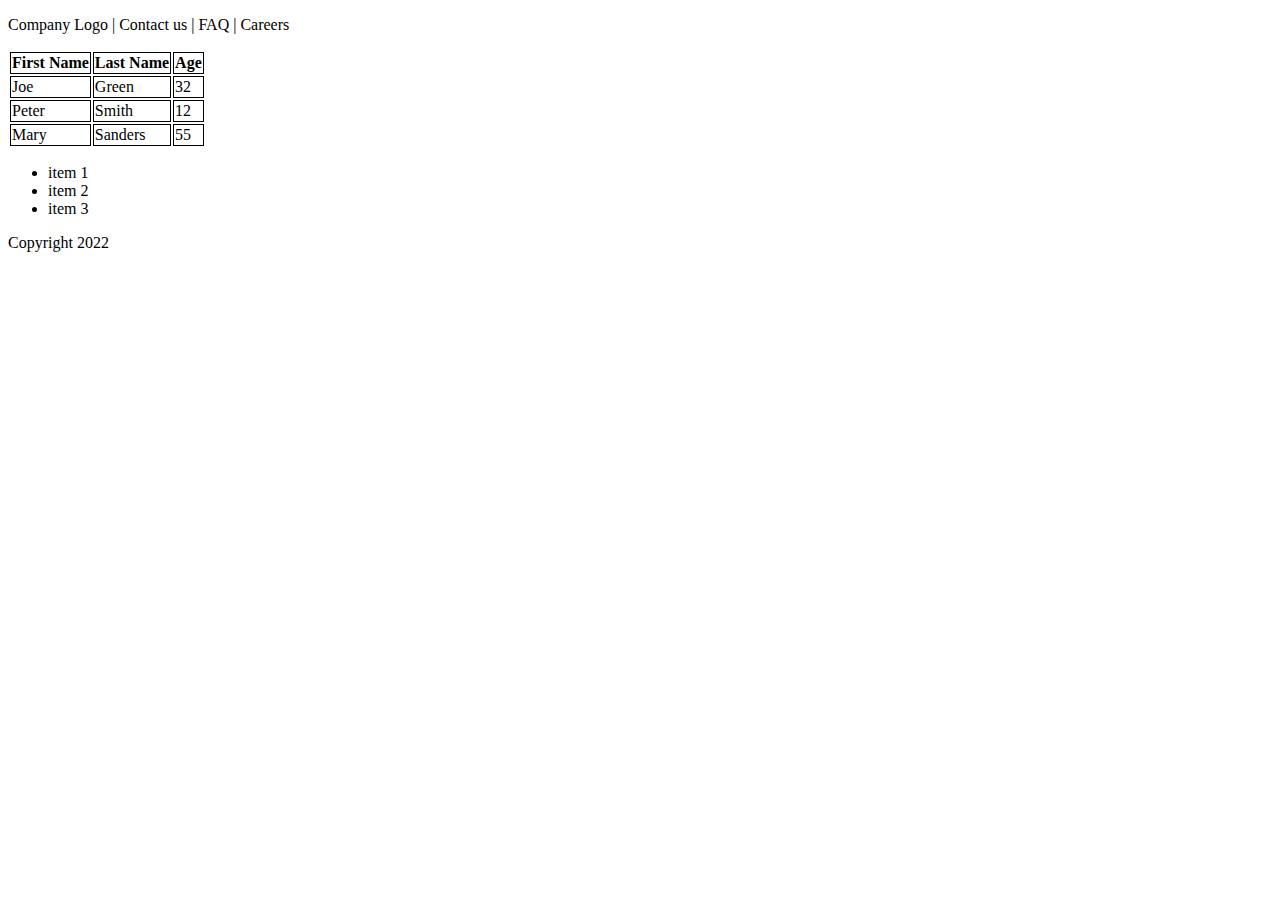
==== Websites/ex1/index.html @ e00a0640 "Create html" ====
<!DOCTYPE html>
<html lang="en">
<head>
    <meta charset="UTF-8">
    <meta http-equiv="X-UA-Compatible" content="IE=edge">
    <meta name="viewport" content="width=device-width, initial-scale=1.0">
    <title>Document</title>
    <link rel="stylesheet" href="style.css">
    
   <body>
    <div class= "header"> 
        <P>
            Company Logo | Contact us | FAQ | Careers

        </P>
    </div>
    <div class="Table"> 
        <table>
            <tr>
                <th>First Name</th>
                <th>Last Name</th>
                <th>Age</th>
            </tr>
            <tr>
                <td>Joe</td>
                <td>Green</td>
                <td>32</td>
            </tr>
            <tr>
                <td>Peter</td>
                <td>Smith</td>
                <td>12</td>
            </tr>
            <tr>
                <td>Mary</td>
                <td>Sanders</td>
                <td>55</td>
            </tr>
        </table>
    <div class=" list">
        <ul>
            <li>item 1</li>
            <li>item 2</li>
            <li>item 3</li>
        </ul>
    </div>
    <div class="bottom">Copyright 2022</div>
    </div>
    <div>
   </body>
---- Websites/ex1/style.css ----
.table, th, td {
    border: 1px solid;
    border-collapse: collapse;
}

.header.round {
    border: 2px solid red;
    border-radius: 10px;
    padding: 5px;
}
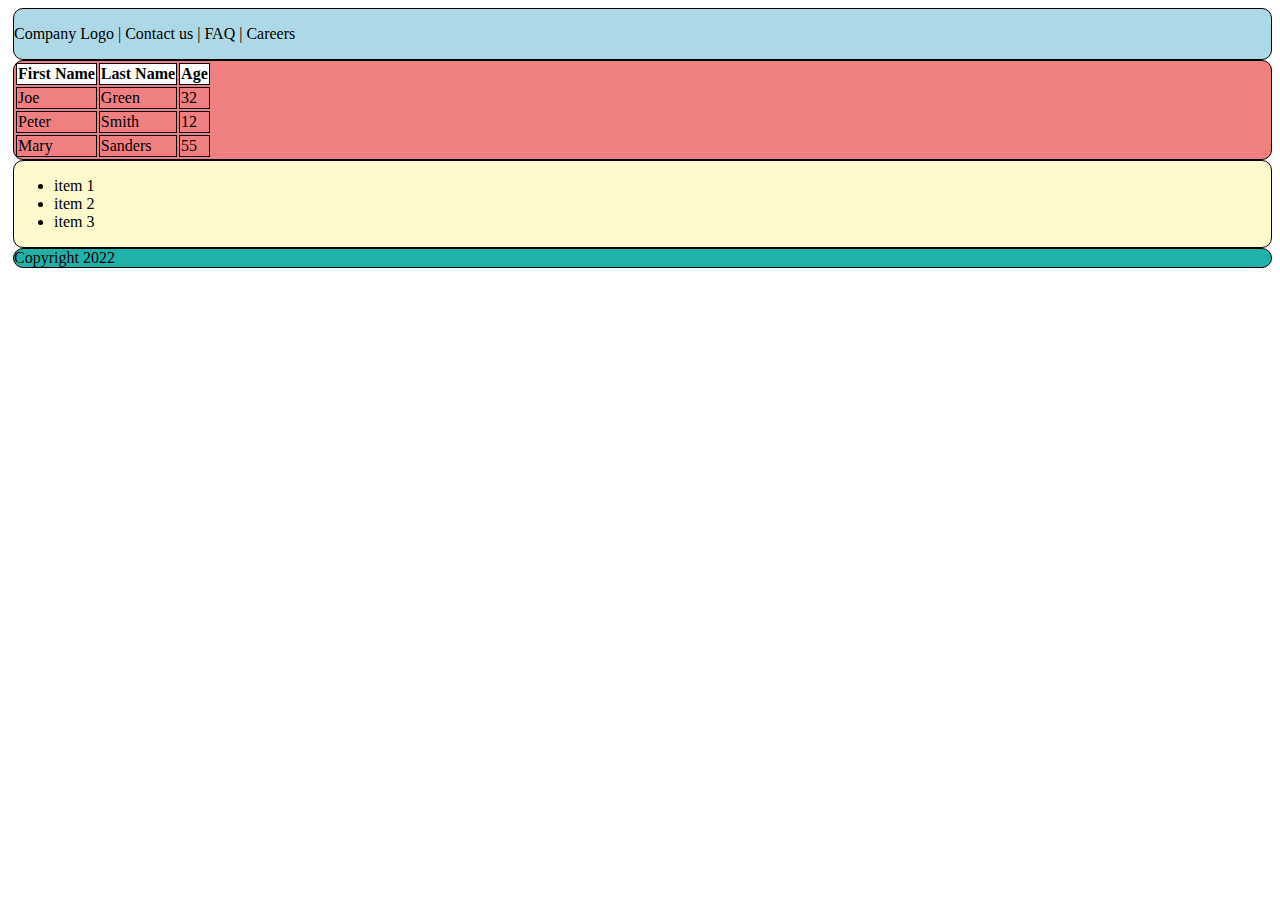
==== commit 860022b2: "Update css" ====
--- a/Websites/ex1/index.html
+++ b/Websites/ex1/index.html
@@ -37,6 +37,8 @@
                 <td>55</td>
             </tr>
         </table>
+    </div>
+    
     <div class=" list">
         <ul>
             <li>item 1</li>
@@ -44,6 +46,7 @@
             <li>item 3</li>
         </ul>
     </div>
+
     <div class="bottom">Copyright 2022</div>
     </div>
     <div>
--- a/Websites/ex1/style.css
+++ b/Websites/ex1/style.css
@@ -3,8 +3,40 @@
     border-collapse: collapse;
 }
 
-.header.round {
-    border: 2px solid red;
+.header {
+    border: 1px solid black;
+    background-color: lightblue;
     border-radius: 10px;
-    padding: 5px;
+    border-width: 1px;
+    margin-left: 5px;
+    font-weight: 20px;
+    
+
+}
+
+.Table {
+    border: 1px solid black;
+    background-color: lightcoral;
+    border-radius: 10px;
+    border-width: 1px;
+    margin-left: 5px;
+    
+}
+th{
+    background-color: white;
+}
+.list {
+    border: 1px solid black;
+    background-color: lemonchiffon;
+    border-radius: 10px;
+    border-width: 1px;
+    margin-left: 5px;
+}
+
+.bottom {
+    border: 1px solid black;
+    background-color: lightseagreen;
+    border-radius: 10px;
+    border-width: 1px;
+    margin-left: 5px; 
 }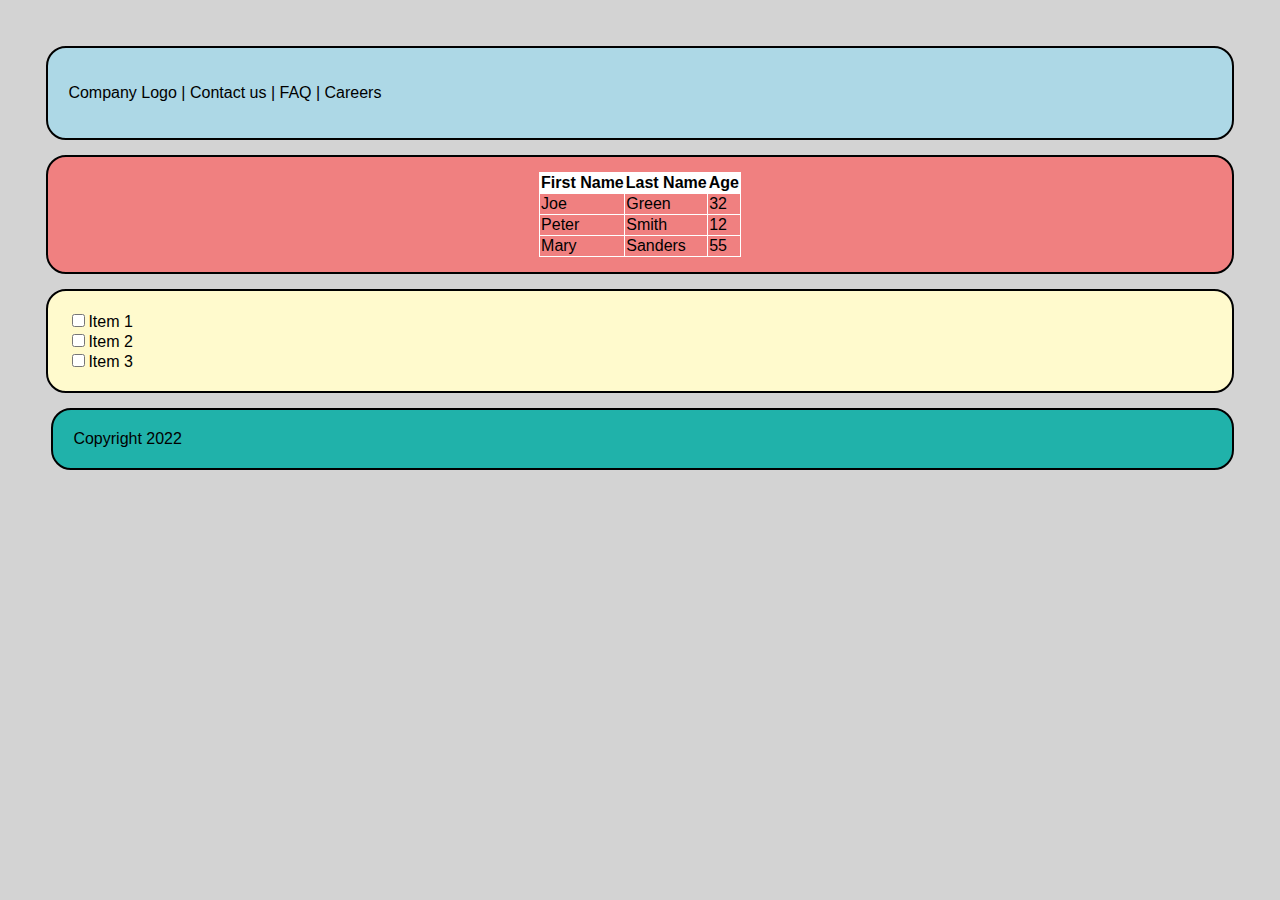
==== commit cd488c89: "Update/css" ====
--- a/Websites/ex1/index.html
+++ b/Websites/ex1/index.html
@@ -14,8 +14,9 @@
 
         </P>
     </div>
+
     <div class="Table"> 
-        <table>
+        <table class="table1">
             <tr>
                 <th>First Name</th>
                 <th>Last Name</th>
@@ -40,11 +41,12 @@
     </div>
     
     <div class=" list">
-        <ul>
-            <li>item 1</li>
-            <li>item 2</li>
-            <li>item 3</li>
-        </ul>
+        
+            <input type="checkbox">Item 1 <br>
+            <input type="checkbox">Item 2 <br>
+            <input type="checkbox">Item 3 <br>
+    
+    
     </div>
 
     <div class="bottom">Copyright 2022</div>
--- a/Websites/ex1/style.css
+++ b/Websites/ex1/style.css
@@ -1,14 +1,22 @@
-.table, th, td {
-    border: 1px solid;
+html {
+    background-color: lightgrey;
+    margin: 3%;
+    font-family: Arial, Helvetica, sans-serif;
+}
+/* .table {
+    border: 1px solid white;
     border-collapse: collapse;
+} */
+ td {
+    border: 1px solid white;
+    /* border-collapse: collapse; */
 }
-
 .header {
     border: 1px solid black;
     background-color: lightblue;
-    border-radius: 10px;
-    border-width: 1px;
-    margin-left: 5px;
+    border-radius: 20px;
+    border-width: 2px;
+    padding: 20px;
     font-weight: 20px;
     
 
@@ -17,26 +25,43 @@
 .Table {
     border: 1px solid black;
     background-color: lightcoral;
-    border-radius: 10px;
-    border-width: 1px;
+    border-radius: 20px;
+    border-width: 2px;
     margin-left: 5px;
+    border-collapse: collapse;
+    margin: 15px 0px;
     
 }
+
+.table1 {
+    /* background-color: lightcoral; */
+        border: 1px solid white;
+        border-collapse: collapse;
+        margin: 15px 5px;
+        margin-left: auto;
+        margin-right: auto;
+
+    }
+
+
 th{
     background-color: white;
 }
 .list {
     border: 1px solid black;
     background-color: lemonchiffon;
-    border-radius: 10px;
-    border-width: 1px;
-    margin-left: 5px;
+    border-radius: 20px;
+    border-width: 2px;
+    margin: 15px 0px;
+    padding: 20px;
+
 }
 
 .bottom {
     border: 1px solid black;
     background-color: lightseagreen;
-    border-radius: 10px;
-    border-width: 1px;
+    border-radius: 20px;
+    border-width: 2px;
     margin-left: 5px; 
+    padding: 20px;
 }